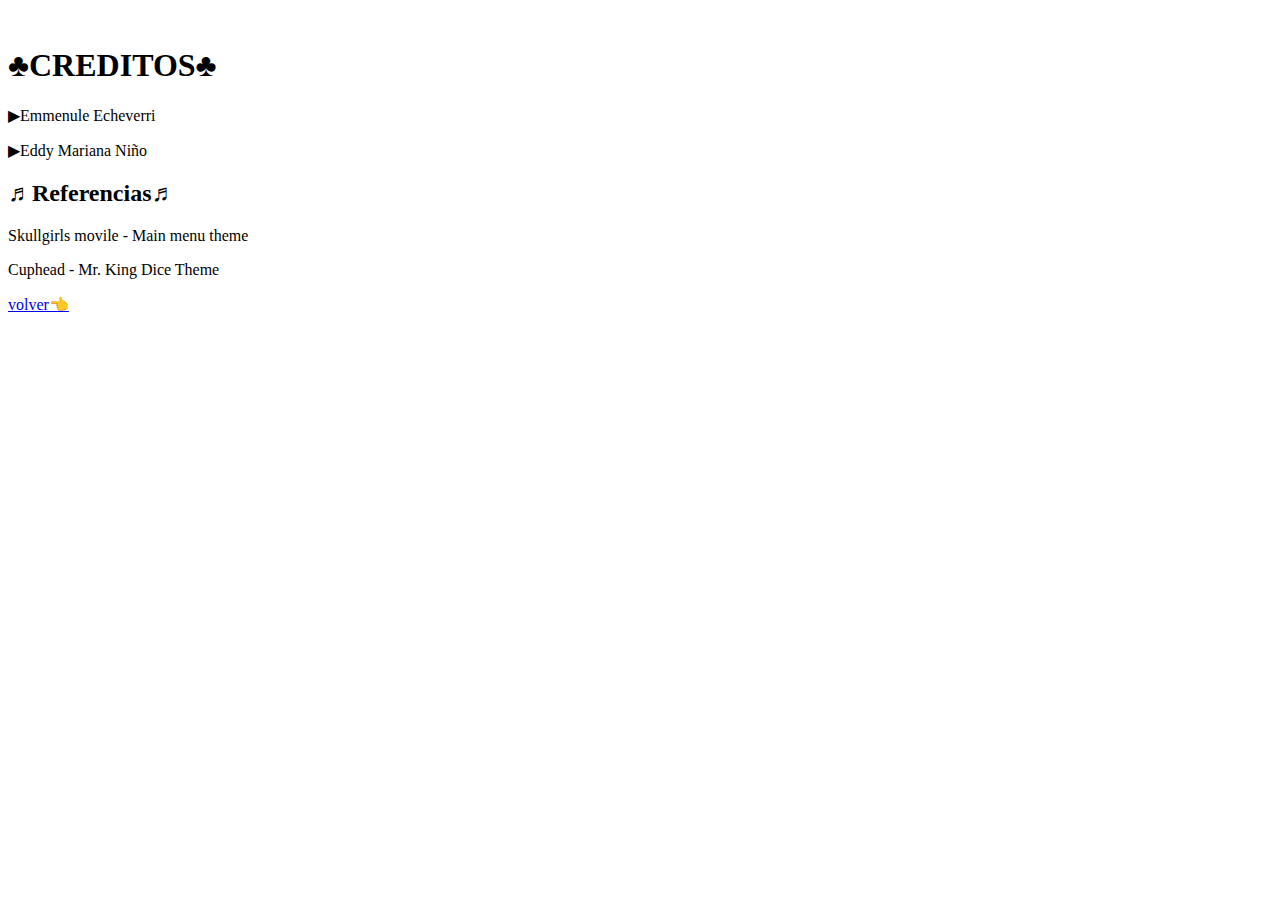
==== creditos.html @ f06da3dd "creditos" ====
<!DOCTYPE html>
<html>
<head>
	<title>♣CREDITOS♣</title>
</head>
<body>
	<iframe width="0" height="0" src="https://www.youtuberepeater.com/watch?v=lWaYYUkOX5w#gsc.tab=0" frameborder="0" allowfullscreen></iframe>
<h1>♣CREDITOS♣</h1>
	<p>▶Emmenule Echeverri</p>
	<p>▶Eddy Mariana Niño</p>
	<h2>♬Referencias♬</h2>
	<p>Skullgirls movile - Main menu theme</p>
	<p>Cuphead - Mr. King Dice Theme</p>
	
	
<a href="index.html">volver👈</a>
</body>
</html>
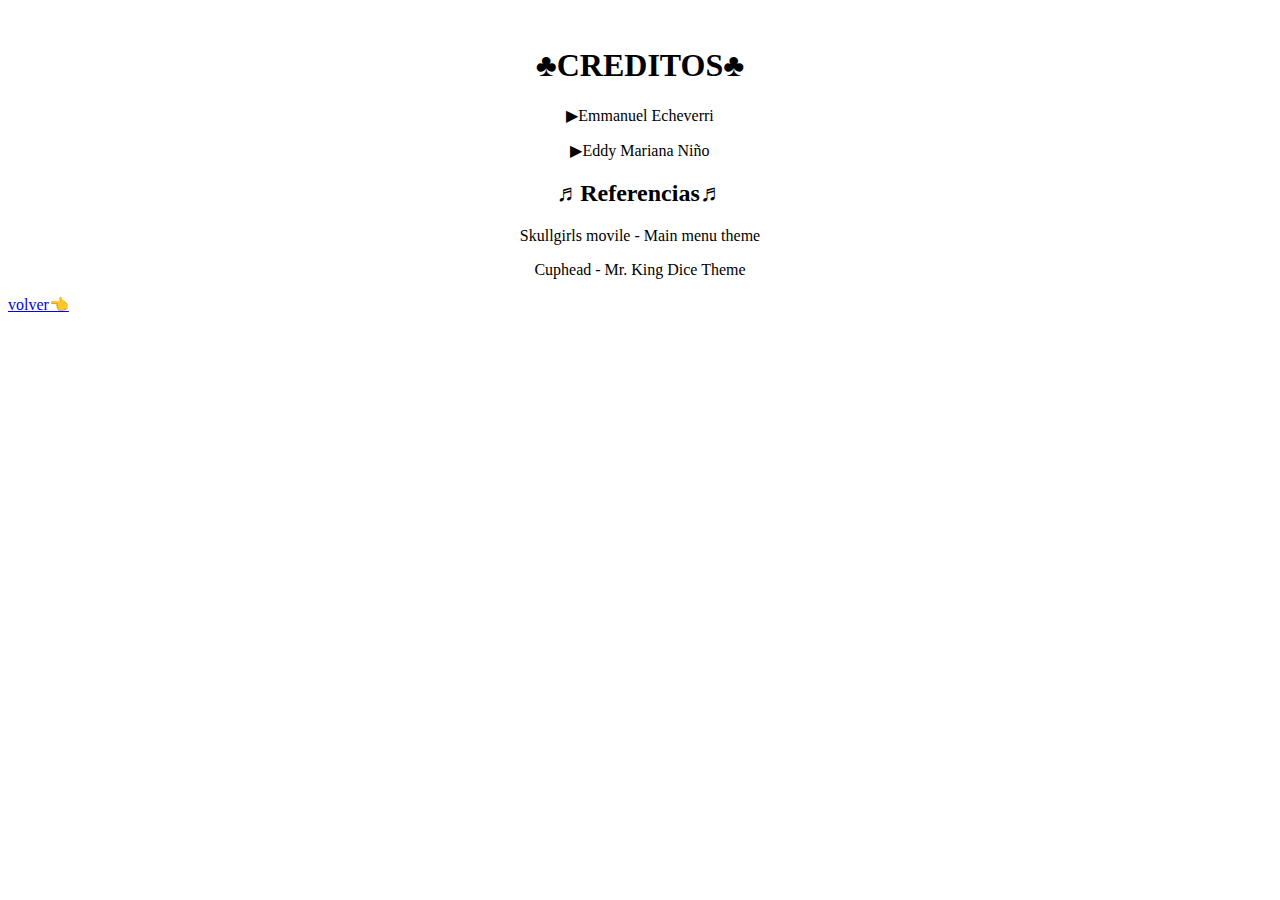
==== commit a01930d2: "final" ====
--- a/creditos.html
+++ b/creditos.html
@@ -5,14 +5,16 @@
 </head>
 <body>
 	<iframe width="0" height="0" src="https://www.youtuberepeater.com/watch?v=lWaYYUkOX5w#gsc.tab=0" frameborder="0" allowfullscreen></iframe>
-<h1>♣CREDITOS♣</h1>
-	<p>▶Emmenule Echeverri</p>
-	<p>▶Eddy Mariana Niño</p>
-	<h2>♬Referencias♬</h2>
-	<p>Skullgirls movile - Main menu theme</p>
-	<p>Cuphead - Mr. King Dice Theme</p>
+<h1 style="text-align:center;">♣CREDITOS♣</h1>
+	<p style="text-align:center;">▶Emmanuel Echeverri</p>
+	<p style="text-align:center;">▶Eddy Mariana Niño</p>
+	<h2 style="text-align:center;">♬Referencias♬</h2>
+	<p style="text-align:center;">Skullgirls movile - Main menu theme</p>
+	<p style="text-align:center;">Cuphead - Mr. King Dice Theme</p>
 	
 	
 <a href="index.html">volver👈</a>
+
+	<link rel="stylesheet" href="css/credits.css">
 </body>
 </html>--- a/css/credits.css
+++ b/css/credits.css
@@ -0,0 +1,5 @@
+body{
+  background-image:url(https://cypherbits.net/wp-content/uploads/2020/01/2-4.jpg);
+  width:1666;
+  height:850;
+}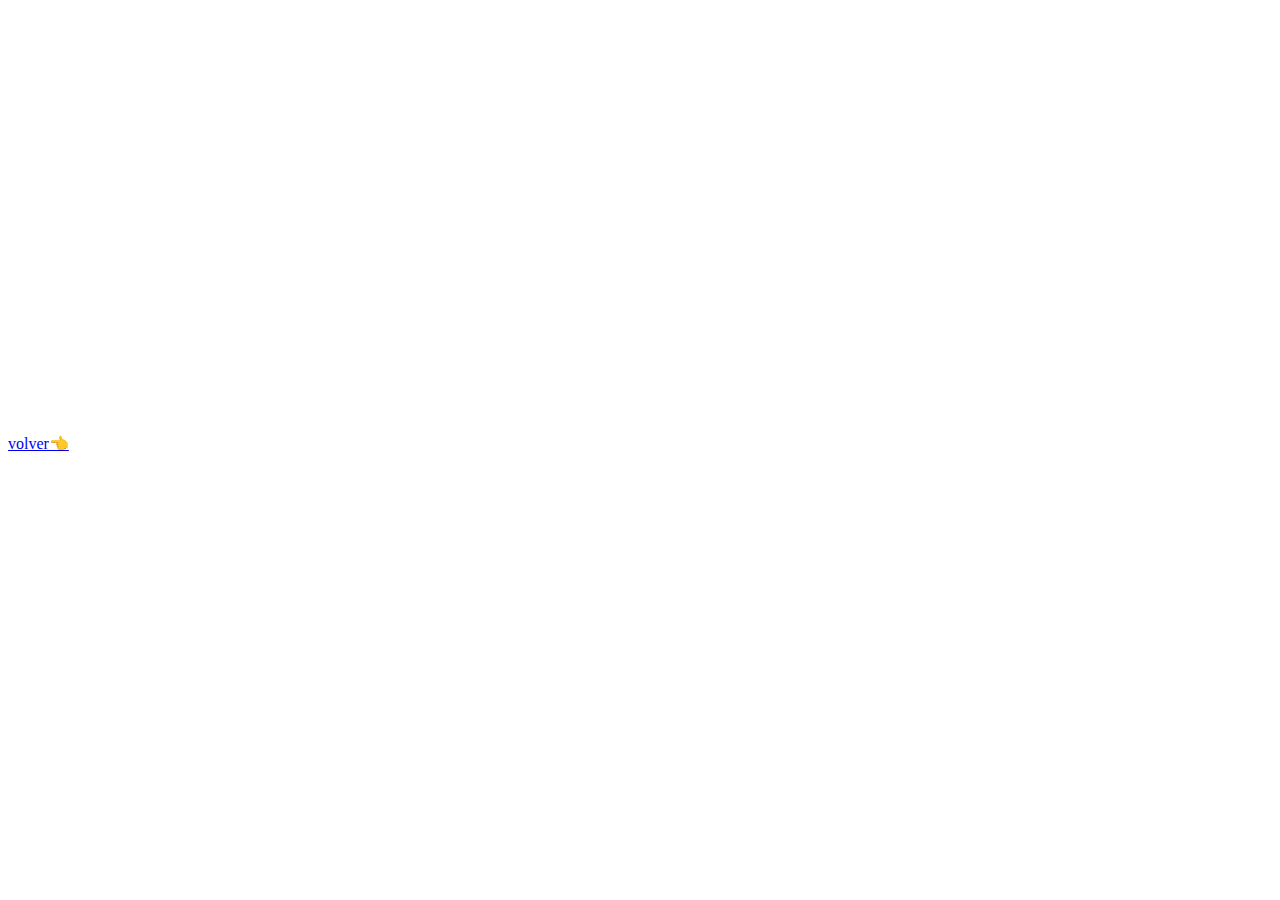
==== commit 142f5288: "lo siento" ====
--- a/creditos.html
+++ b/creditos.html
@@ -11,7 +11,14 @@
 	<h2 style="text-align:center;">♬Referencias♬</h2>
 	<p style="text-align:center;">Skullgirls movile - Main menu theme</p>
 	<p style="text-align:center;">Cuphead - Mr. King Dice Theme</p>
-	
+
+	<h2 id='visor_imagenes'><span class="blanco-rojo">Intrucciones</span></h2>
+  <ol>
+    <li h2 id='visor_imagenes'><span class="blanco-rojo">Si en el primer tiro el jugador obtiene 7 u 11 Gana la partida</span></li>
+    <li id='visor_imagenes'>Si en el primer tiro el jugador obtiene 2, 3 o 12 Pierde la partida</li>
+    <li id='visor_imagenes'>Si en el primer tiro obtiene  4, 5, 6, 8, 9, ó 10, estableceel PUNTO.</li>
+    <li id='visor_imagenes'>El tirador tiene que arrojar los dados tantas veces como sea necesario, hasta obtener el número que busca . Si antes sale el 7, El jugador pierde.</li>
+  </ol>
 	
 <a href="index.html">volver👈</a>
 
--- a/css/credits.css
+++ b/css/credits.css
@@ -2,4 +2,5 @@
   background-image:url(https://cypherbits.net/wp-content/uploads/2020/01/2-4.jpg);
   width:1666;
   height:850;
-}+  color: white;
+}
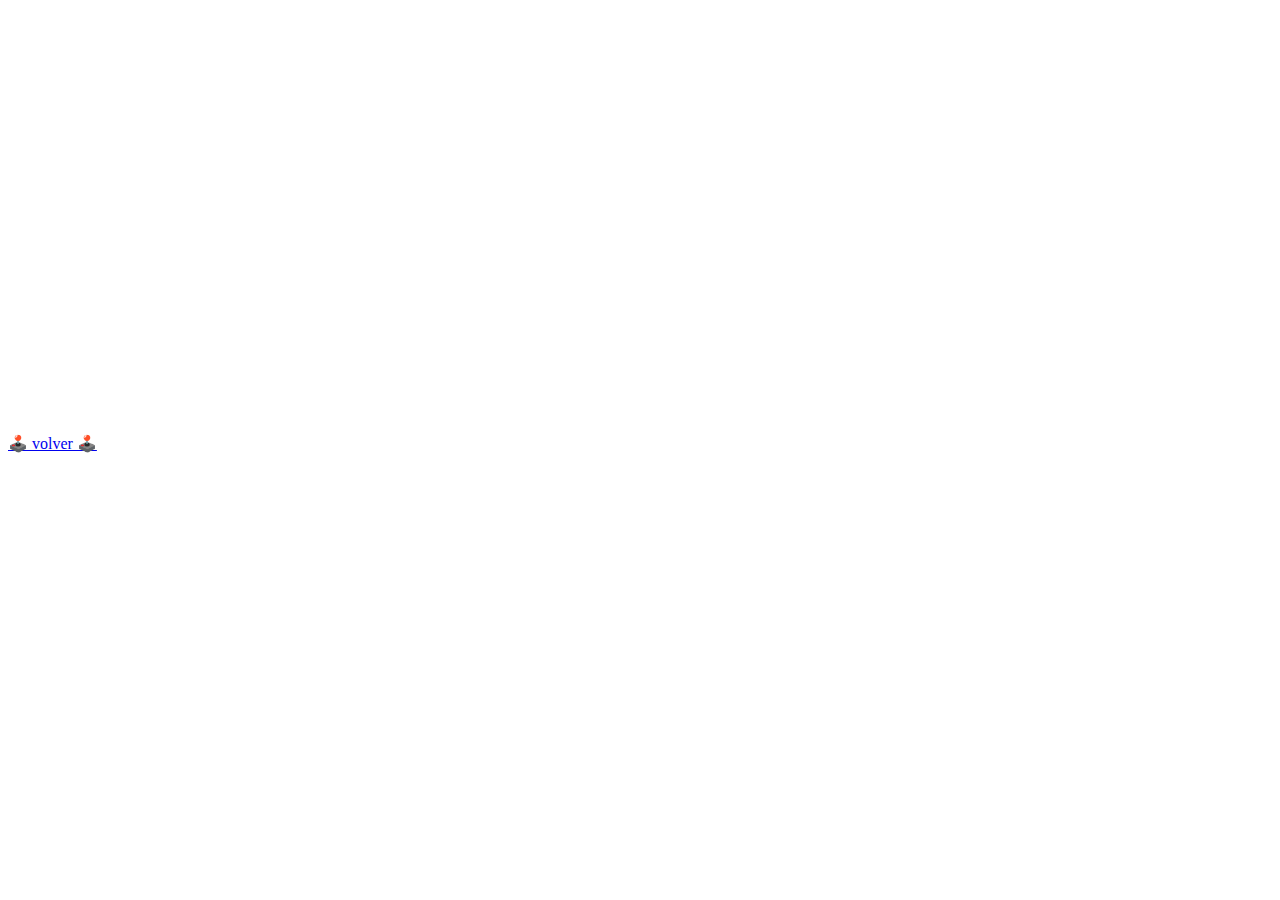
==== commit fce5bae6: "craps-ultimo" ====
--- a/creditos.html
+++ b/creditos.html
@@ -20,7 +20,7 @@
     <li id='visor_imagenes'>El tirador tiene que arrojar los dados tantas veces como sea necesario, hasta obtener el número que busca . Si antes sale el 7, El jugador pierde.</li>
   </ol>
 	
-<a href="index.html">volver👈</a>
+<a href="index.html"> 🕹️ volver 🕹️ </a>
 
 	<link rel="stylesheet" href="css/credits.css">
 </body>
--- a/css/credits.css
+++ b/css/credits.css
@@ -3,4 +3,13 @@
   width:1666;
   height:850;
   color: white;
+<<<<<<< HEAD
+  font:small-caps 200% cambria
+=======
+  color: white;
+<<<<<<< HEAD
 }
+=======
+>>>>>>> 2c139e287fb8431bbcb2b756bb8dbc83d8bd8c07
+}
+>>>>>>> 60202eb8dd84989fd2cfc9be085dd7d4568202c4
